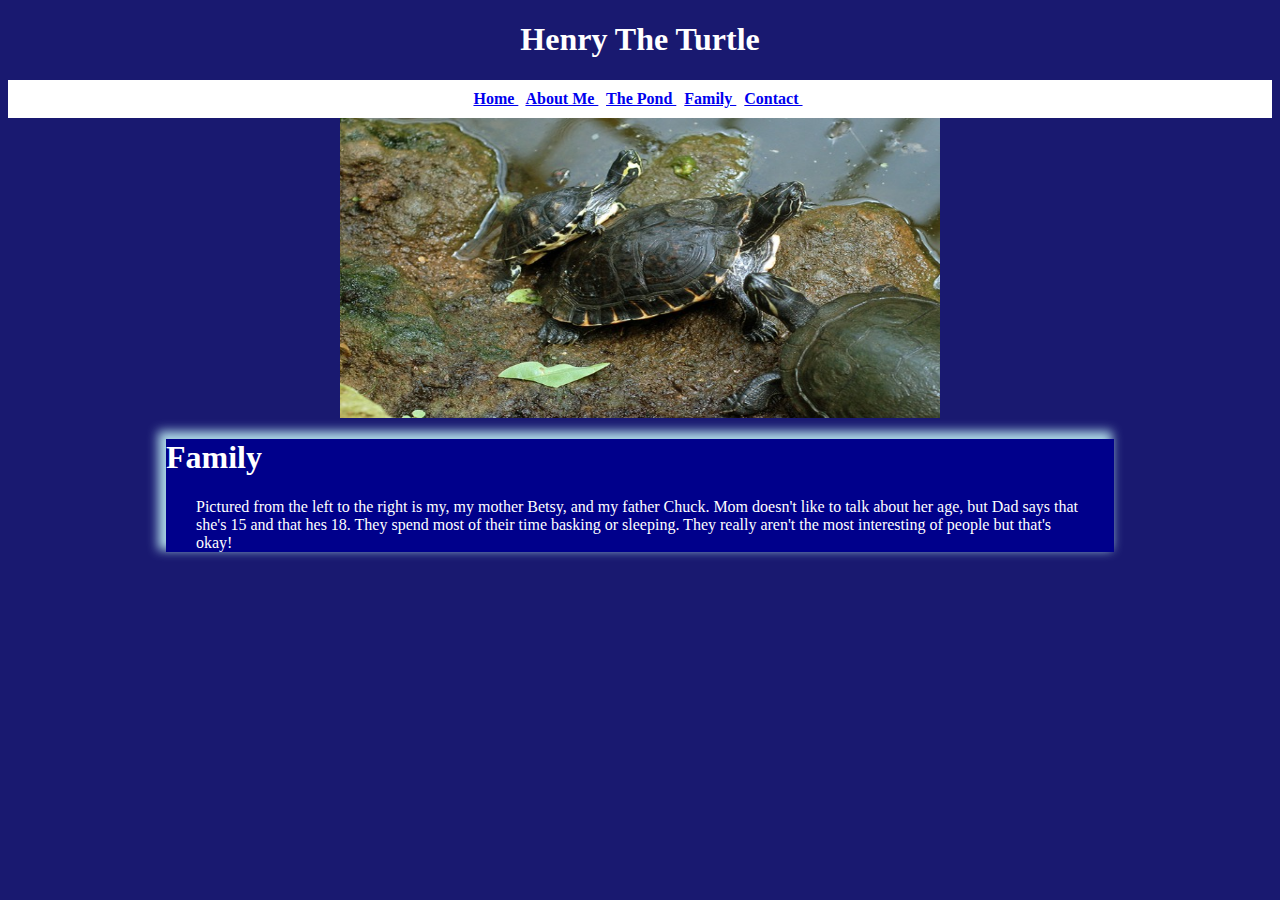
==== family.html @ 8ef33c7c "First Version" ====
<!DOCTYPE html>
<html lang="eng">
<head>
	
<title> Turtles Are Cool </title>

<meta charset="utf-8">
<link rel= "stylesheet" href = "mywebsitestyle.css">

<style></style>

</head>

<body>
<header><h1> Henry The Turtle </h1></header>
<nav> 
<a href = "index.html"> Home </a> &nbsp;
<a href = "about.html"> About Me </a> &nbsp;
<a href = "pond.html"> The Pond </a> &nbsp;
<a href = "family.html"> Family </a> &nbsp;
<a href = "contact.html"> Contact </a> &nbsp;
</nav>
<div id= "turtlefamily"></div>
<div id= "family">
<h1> Family </h1>
<p> Pictured from the left to the right is my, my mother Betsy, and my father Chuck. 
Mom doesn't like to talk about her age, but Dad says that she's 15 and that hes 18. 
They spend most of their time basking or sleeping. They really aren't the most interesting of people but that's okay! </p>
</body>
</div>
</html>
---- mywebsitestyle.css ----
header{text-align: center;}
body{background-color: #191970}
nav{background-color: #ffffff;
	font-weight: bold;
	text-align: center;
	padding: 10px;}
h1{color: #ffffff;}
p{color: #ffffff;
	padding-left: 30px;
	padding-right: 30px;}
ul{color: #ffffff;}
li{list-style-type:none;
	font-weight: bold;}
#hometurtle{height: 300px;
	width: 600px;
	background-image: url(turtle.jpg);
	background-repeat: no-repeat;
	background-size: 100% 100%;
	margin: auto;}
#turtlefamily{height: 300px;
	width: 600px;
	background-image: url(turtlefamily.jpg);
	background-repeat: no-repeat;
	background-size: 100% 100%;
	margin: auto;}
#pondturtle{height: 300px;
	width: 600px;
	background-image: url(pondturtle.jpg);
	background-repeat: no-repeat;
	background-size: 100% 100%;
	margin: auto;}
#contact{background-color: #0000cd;
	box-shadow: -5px -5px 10px 3px lightblue;
	margin-left: auto;
	margin-right: auto;
	width: 75%;}
#family{background-color: #00008b;
	box-shadow: -5px -5px 10px 3px lightblue;
	margin-left: auto;
	margin-right: auto;
	width: 75%;}
#index{background-color: #0000b3;
	box-shadow: -5px -5px 10px 3px lightblue;
	margin-left: auto;
	margin-right: auto;
	width: 75%;}
#pond{background-color: #000080;
	box-shadow: -5px -5px 10px 3px lightblue;
	margin-left: auto;
	margin-right: auto;
	width: 75%;}
#about{background-color: #000099;
	box-shadow: -5px -5px 10px 3px lightblue;
	height: 250px;
	width: 700px;
	padding-top: 30px;
	float:right;
	margin-top: 40px;
	margin-right: 40px;
	margin-left: auto;}
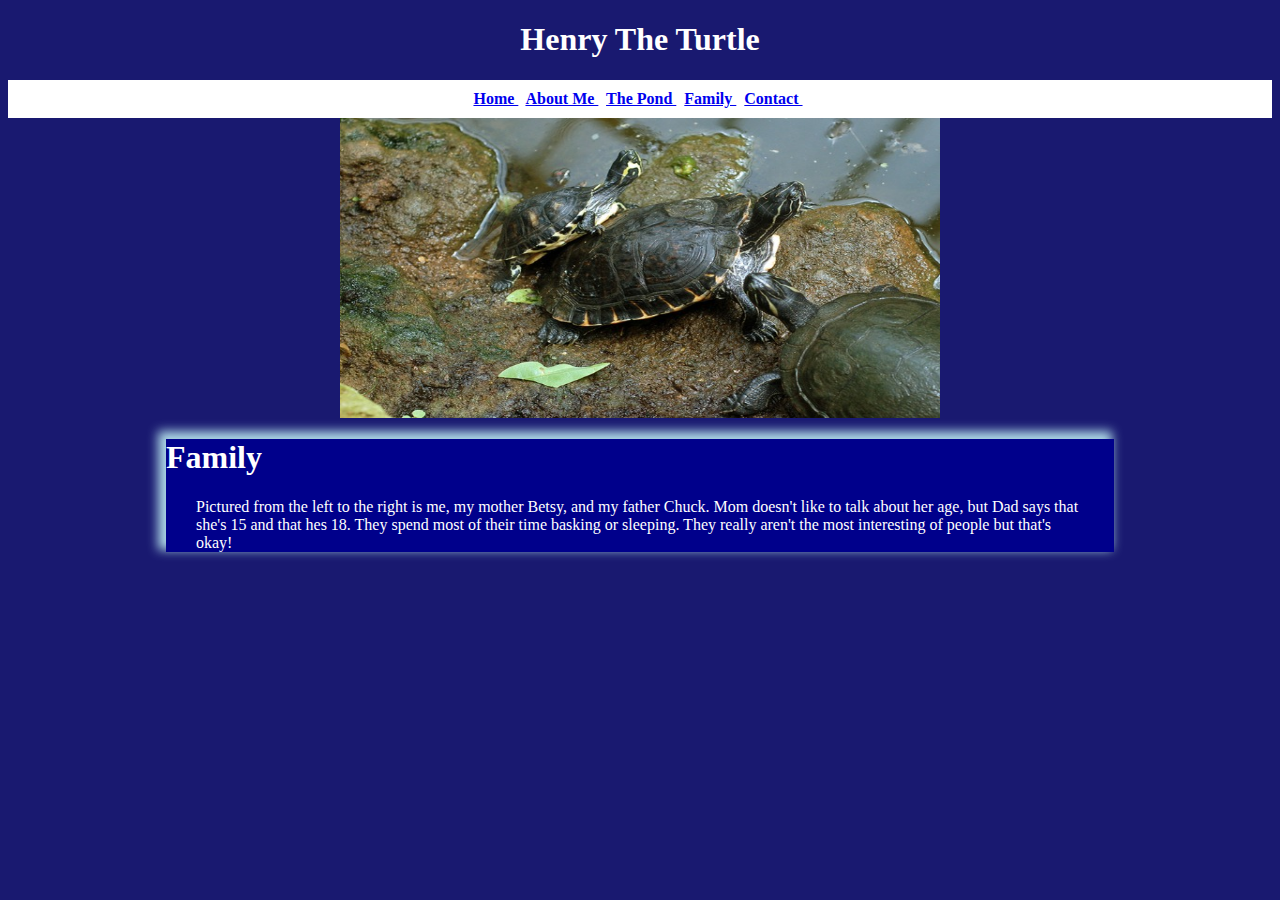
==== commit d802f0f6: "Add files via upload" ====
--- a/family.html
+++ b/family.html
@@ -23,7 +23,7 @@
 <div id= "turtlefamily"></div>
 <div id= "family">
 <h1> Family </h1>
-<p> Pictured from the left to the right is my, my mother Betsy, and my father Chuck. 
+<p> Pictured from the left to the right is me, my mother Betsy, and my father Chuck. 
 Mom doesn't like to talk about her age, but Dad says that she's 15 and that hes 18. 
 They spend most of their time basking or sleeping. They really aren't the most interesting of people but that's okay! </p>
 </body>
